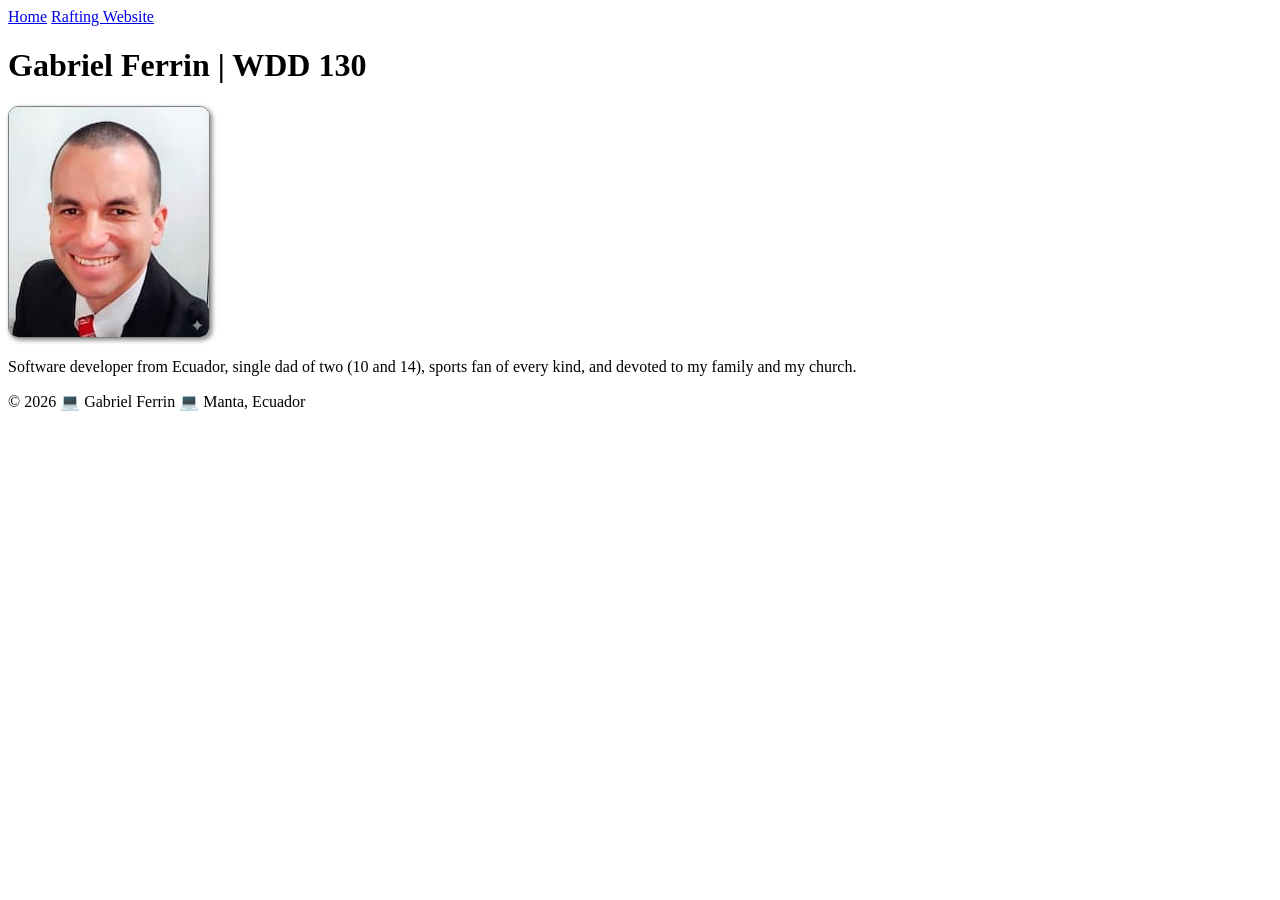
==== index.html @ d225ea96 "W01 Assignment: Home Page" ====
<!DOCTYPE html>
<html lang="en">

<head>
    <meta charset="UTF-8">
    <meta name="viewport" content="width=device-width, initial-scale=1.0">
    <title>Gabriel Ferrin | WDD 130</title>
</head>

<body>
    <header>
        <nav>
            <a href="#">Home</a>
            <a href="wwr/">Rafting Website</a>
        </nav>
    </header>
    <main>
        <h1>Gabriel Ferrin | WDD 130</h1>
        <img src="images/profile.jpg" alt="Gabriel Ferrin profile picture" width="200"
          style="border-radius: 10px; border: 1px solid gray; box-shadow: 2px 2px 5px gray;">
        <p>
            Software developer from Ecuador, single dad of two (10 and 14), sports fan of every
            kind, and devoted
            to my family and my church.
        </p>
    </main>
    <footer>
        <p>
            &copy; 2026 💻 Gabriel Ferrin 💻 Manta, Ecuador
        </p>
    </footer>
</body>

</html>
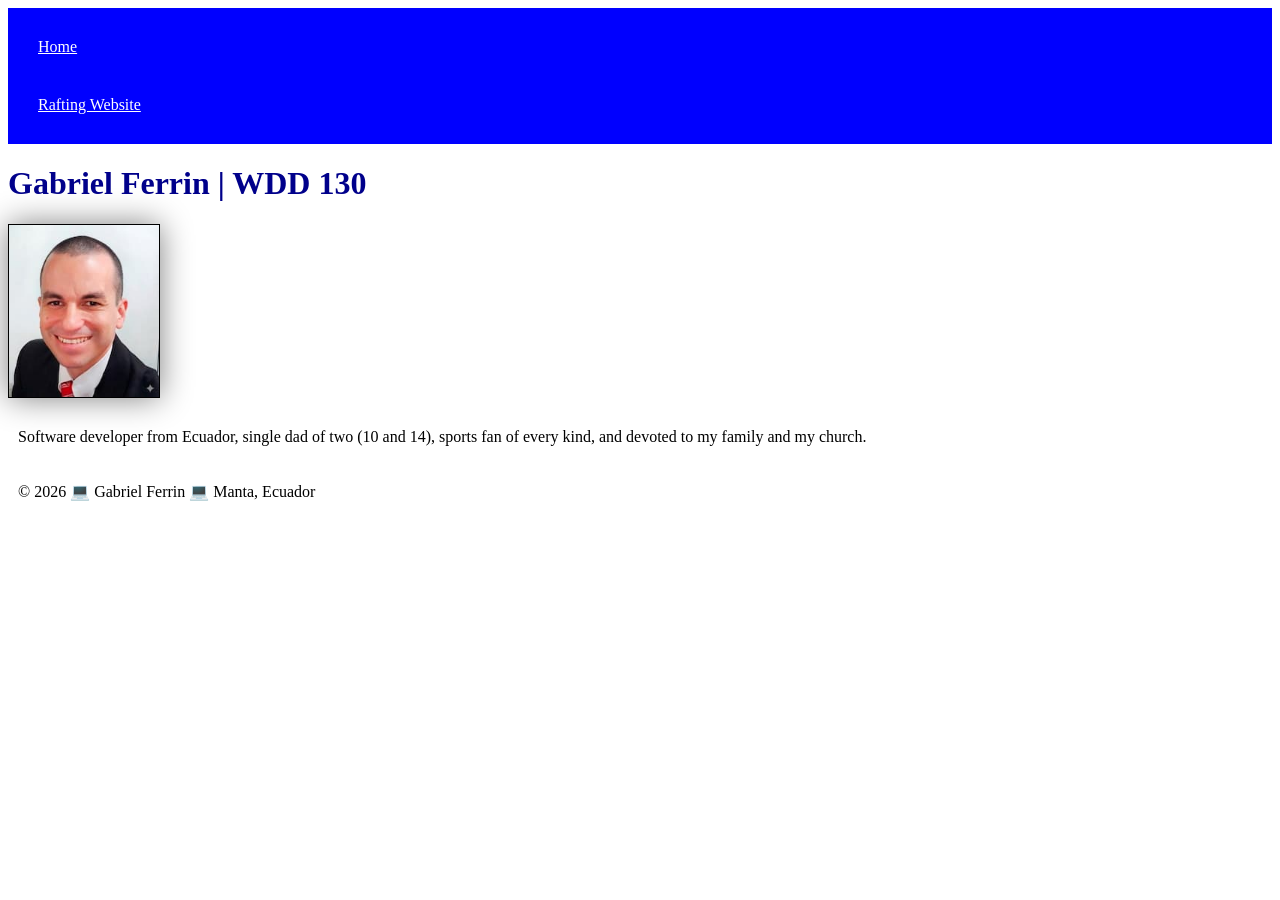
==== commit 41955485: "W02 Learning Activity: An Introduction to CSS" ====
--- a/index.html
+++ b/index.html
@@ -4,7 +4,8 @@
 <head>
     <meta charset="UTF-8">
     <meta name="viewport" content="width=device-width, initial-scale=1.0">
-    <title>Gabriel Ferrin | WDD 130</title>
+    <title>Angel Gabriel Ferrin Moreira | WDD 130</title>
+    <link rel="stylesheet" href="styles/styles.css">
 </head>
 
 <body>
@@ -16,8 +17,7 @@
     </header>
     <main>
         <h1>Gabriel Ferrin | WDD 130</h1>
-        <img src="images/profile.jpg" alt="Gabriel Ferrin profile picture" width="200"
-          style="border-radius: 10px; border: 1px solid gray; box-shadow: 2px 2px 5px gray;">
+        <img src="images/profile.jpg" alt="Gabriel Ferrin profile picture" width="200">
         <p>
             Software developer from Ecuador, single dad of two (10 and 14), sports fan of every
             kind, and devoted
--- a/styles/styles.css
+++ b/styles/styles.css
@@ -0,0 +1,25 @@
+nav {
+    background-color: blue;
+    padding: 10px;
+}
+
+nav a {
+    color: white;
+    display: block;
+    padding: 20px;
+}
+
+h1 {
+    color: darkblue;
+}
+
+img {
+    width: 150px;
+    height: auto;
+    border: 1px solid black;
+    box-shadow: 0 0 30px gray;
+}
+
+p {
+    padding: 10px;
+}
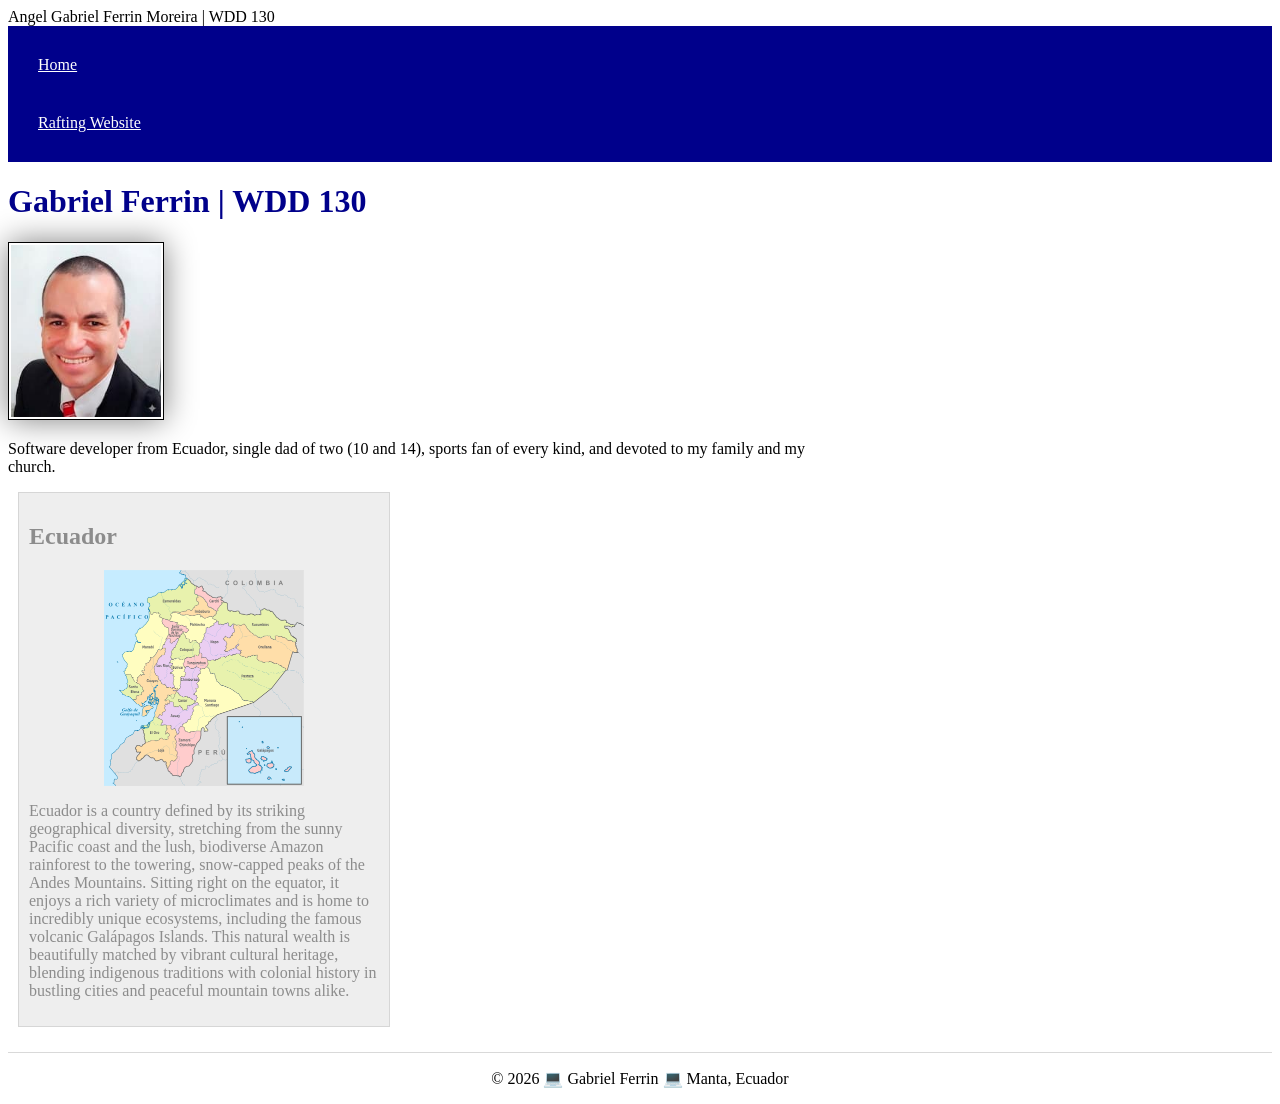
==== commit 2ed55f1c: "W02 Assignment: Home Page Enhancement" ====
--- a/index.html
+++ b/index.html
@@ -4,7 +4,10 @@
 <head>
     <meta charset="UTF-8">
     <meta name="viewport" content="width=device-width, initial-scale=1.0">
-    <title>Angel Gabriel Ferrin Moreira | WDD 130</title>
+    <meta name="description"
+      content="Gabriel Ferrin's web development project for the WDD 130 course, featuring practical applications of modern web design principles.">
+    <meta name="author" content="Gabriel Ferrin" <title>Angel Gabriel Ferrin Moreira | WDD 130
+    </title>
     <link rel="stylesheet" href="styles/styles.css">
 </head>
 
@@ -24,6 +27,20 @@
             to my family and my church.
         </p>
     </main>
+    <aside>
+        <h2>Ecuador</h2>
+        <img src="images/ecuador-aside.png"
+          alt="Administrative map of Ecuador showing its provinces, with the Galápagos Islands in an inset.">
+        <p>
+            Ecuador is a country defined by its striking geographical diversity, stretching from the
+            sunny Pacific coast and the lush, biodiverse Amazon rainforest to the towering,
+            snow-capped peaks of the Andes Mountains. Sitting right on the equator, it enjoys a rich
+            variety of microclimates and is home to incredibly unique ecosystems, including the
+            famous volcanic Galápagos Islands. This natural wealth is beautifully matched by vibrant
+            cultural heritage, blending indigenous traditions with colonial history in bustling
+            cities and peaceful mountain towns alike.
+        </p>
+    </aside>
     <footer>
         <p>
             &copy; 2026 💻 Gabriel Ferrin 💻 Manta, Ecuador
--- a/styles/styles.css
+++ b/styles/styles.css
@@ -1,5 +1,5 @@
 nav {
-    background-color: blue;
+    background-color: darkblue;
     padding: 10px;
 }
 
@@ -9,17 +9,44 @@
     padding: 20px;
 }
 
+main {
+    max-width: 840px;
+}
+
 h1 {
     color: darkblue;
 }
 
-img {
+main img {
     width: 150px;
     height: auto;
     border: 1px solid black;
+    padding: 2px;
     box-shadow: 0 0 30px gray;
 }
 
 p {
+    padding: 0px;
+}
+
+aside {
+    width: 350px;
+    margin: 10px;
+    border: 1px solid rgb(0 0 0 / 0.1);
     padding: 10px;
+    background-color: #eee;
+    color: #8c8c8c;
+}
+
+aside img {
+    width: 200px;
+    height: auto;
+    display: block;
+    margin: 0 auto;
+}
+
+footer {
+    margin-top: 25px;
+    border-top: 1px solid rgb(0 0 0 / 0.15);
+    text-align: center;
 }
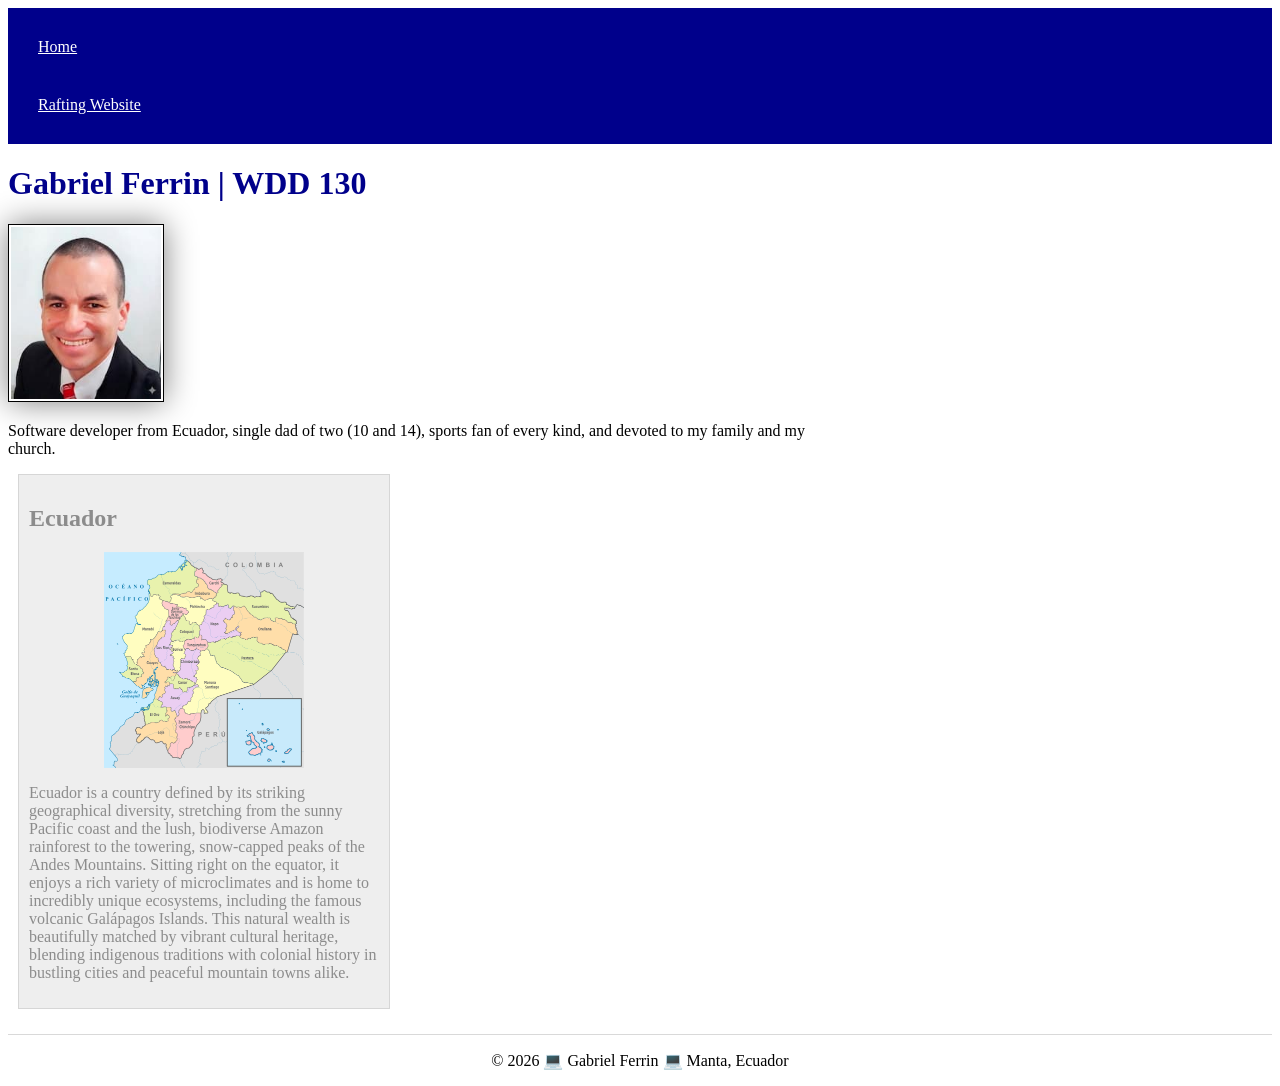
==== commit c5742e93: "AI Tutor feedback" ====
--- a/index.html
+++ b/index.html
@@ -4,10 +4,11 @@
 <head>
     <meta charset="UTF-8">
     <meta name="viewport" content="width=device-width, initial-scale=1.0">
+    <title>Angel Gabriel Ferrin Moreira | WDD 130
+    </title>
     <meta name="description"
       content="Gabriel Ferrin's web development project for the WDD 130 course, featuring practical applications of modern web design principles.">
-    <meta name="author" content="Gabriel Ferrin" <title>Angel Gabriel Ferrin Moreira | WDD 130
-    </title>
+    <meta name="author" content="Gabriel Ferrin" >
     <link rel="stylesheet" href="styles/styles.css">
 </head>
 
--- a/styles/styles.css
+++ b/styles/styles.css
@@ -26,7 +26,7 @@
 }
 
 p {
-    padding: 0px;
+    padding: 0;
 }
 
 aside {
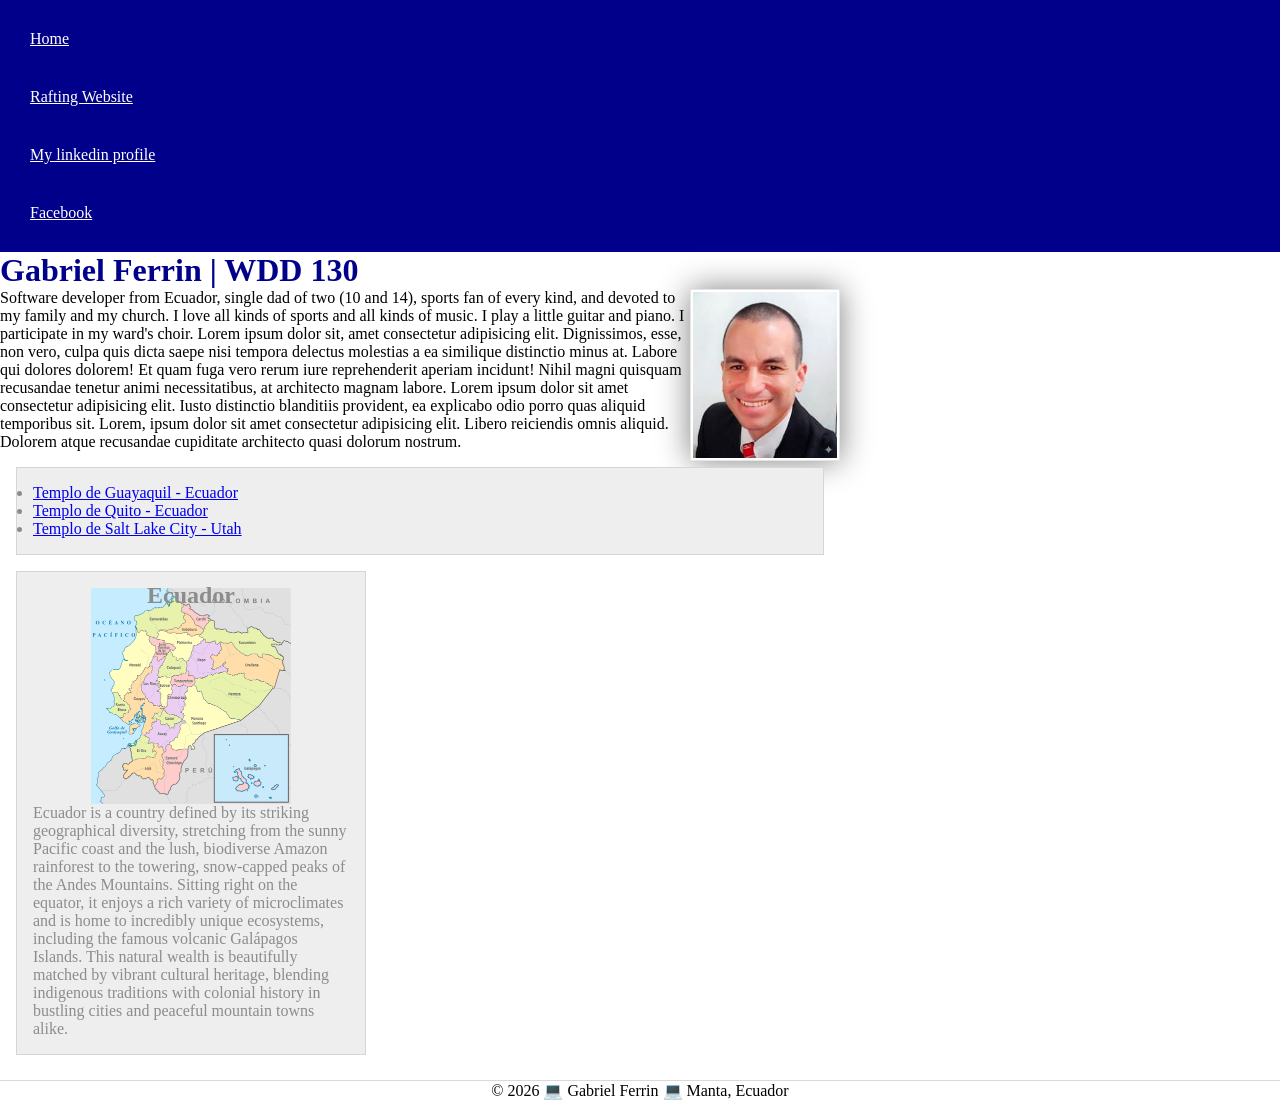
==== commit b5182e6a: "W03 Code-along Activity: Home Page Enhancement" ====
--- a/index.html
+++ b/index.html
@@ -17,6 +17,8 @@
         <nav>
             <a href="#">Home</a>
             <a href="wwr/">Rafting Website</a>
+            <a href="https://www.linkedin.com/in/gabriel-ferrin-moreira/" target="_blank" rel="noopener">My linkedin profile</a>
+            <a href="https://facebook.com" target="_blank" rel="noopener">Facebook</a>
         </nav>
     </header>
     <main>
@@ -24,11 +26,20 @@
         <img src="images/profile.jpg" alt="Gabriel Ferrin profile picture" width="200">
         <p>
             Software developer from Ecuador, single dad of two (10 and 14), sports fan of every
-            kind, and devoted
-            to my family and my church.
+            kind, and devoted to my family and my church.
+            I love all kinds of sports and all kinds of music. I play a little guitar and piano.
+            I participate in my ward's choir.
+            Lorem ipsum dolor sit, amet consectetur adipisicing elit. Dignissimos, esse, non vero, culpa quis dicta saepe nisi tempora delectus molestias a ea similique distinctio minus at. Labore qui dolores dolorem! Et quam fuga vero rerum iure reprehenderit aperiam incidunt! Nihil magni quisquam recusandae tenetur animi necessitatibus, at architecto magnam labore.
+            Lorem ipsum dolor sit amet consectetur adipisicing elit. Iusto distinctio blanditiis provident, ea explicabo odio porro quas aliquid temporibus sit.
+            Lorem, ipsum dolor sit amet consectetur adipisicing elit. Libero reiciendis omnis aliquid. Dolorem atque recusandae cupiditate architecto quasi dolorum nostrum.
         </p>
+        <ul class="box">
+            <li><a href="https://www.churchofjesuschrist.org/temples/details/guayaquil-ecuador-temple?lang=spa" target="_blank" rel="noopener">Templo de Guayaquil - Ecuador</a></li>
+            <li><a href="https://www.churchofjesuschrist.org/temples/details/guayaquil-ecuador-temple?lang=spa" target="_blank" rel="noopener">Templo de Quito - Ecuador</a></li>
+            <li><a href="https://www.churchofjesuschrist.org/temples/details/salt-lake-temple?lang=spa" target="_blank" rel="noopener">Templo de Salt Lake City - Utah</a></li>
+        </ul>
     </main>
-    <aside>
+    <aside class="box">
         <h2>Ecuador</h2>
         <img src="images/ecuador-aside.png"
           alt="Administrative map of Ecuador showing its provinces, with the Galápagos Islands in an inset.">
--- a/styles/styles.css
+++ b/styles/styles.css
@@ -1,10 +1,26 @@
+* {
+    margin: 0;
+    padding: 0;
+    box-sizing: border-box;
+}
+
+:root {
+    --primary-color: darkblue;
+    --bg-color: black;
+    --color: gray;
+    --text-white: white;
+    --aside-bg: #eee;
+    --aside-text: #8c8c8c;
+    --default-border: 1px solid rgb(0 0 0 / 0.1);
+}
+
 nav {
-    background-color: darkblue;
+    background-color: var(--primary-color);
     padding: 10px;
 }
 
 nav a {
-    color: white;
+    color: var(--text-white);
     display: block;
     padding: 20px;
 }
@@ -20,9 +36,10 @@
 main img {
     width: 150px;
     height: auto;
-    border: 1px solid black;
+    border: var(--default-border);
     padding: 2px;
     box-shadow: 0 0 30px gray;
+    float: right;
 }
 
 p {
@@ -31,11 +48,14 @@
 
 aside {
     width: 350px;
-    margin: 10px;
-    border: 1px solid rgb(0 0 0 / 0.1);
-    padding: 10px;
-    background-color: #eee;
-    color: #8c8c8c;
+    background-color: var(--aside-bg);
+}
+
+aside h2 {
+    position: absolute;
+    top: 10px;
+    left: 50%;
+    transform: translateX(-50%);
 }
 
 aside img {
@@ -49,4 +69,15 @@
     margin-top: 25px;
     border-top: 1px solid rgb(0 0 0 / 0.15);
     text-align: center;
+}
+
+/* Class Selectors */
+
+.box {
+    margin: 1rem;
+    border: var(--default-border);
+    padding: 1rem;
+    background-color: var(--aside-bg);
+    color: var(--aside-text);
+    position: relative;
 }
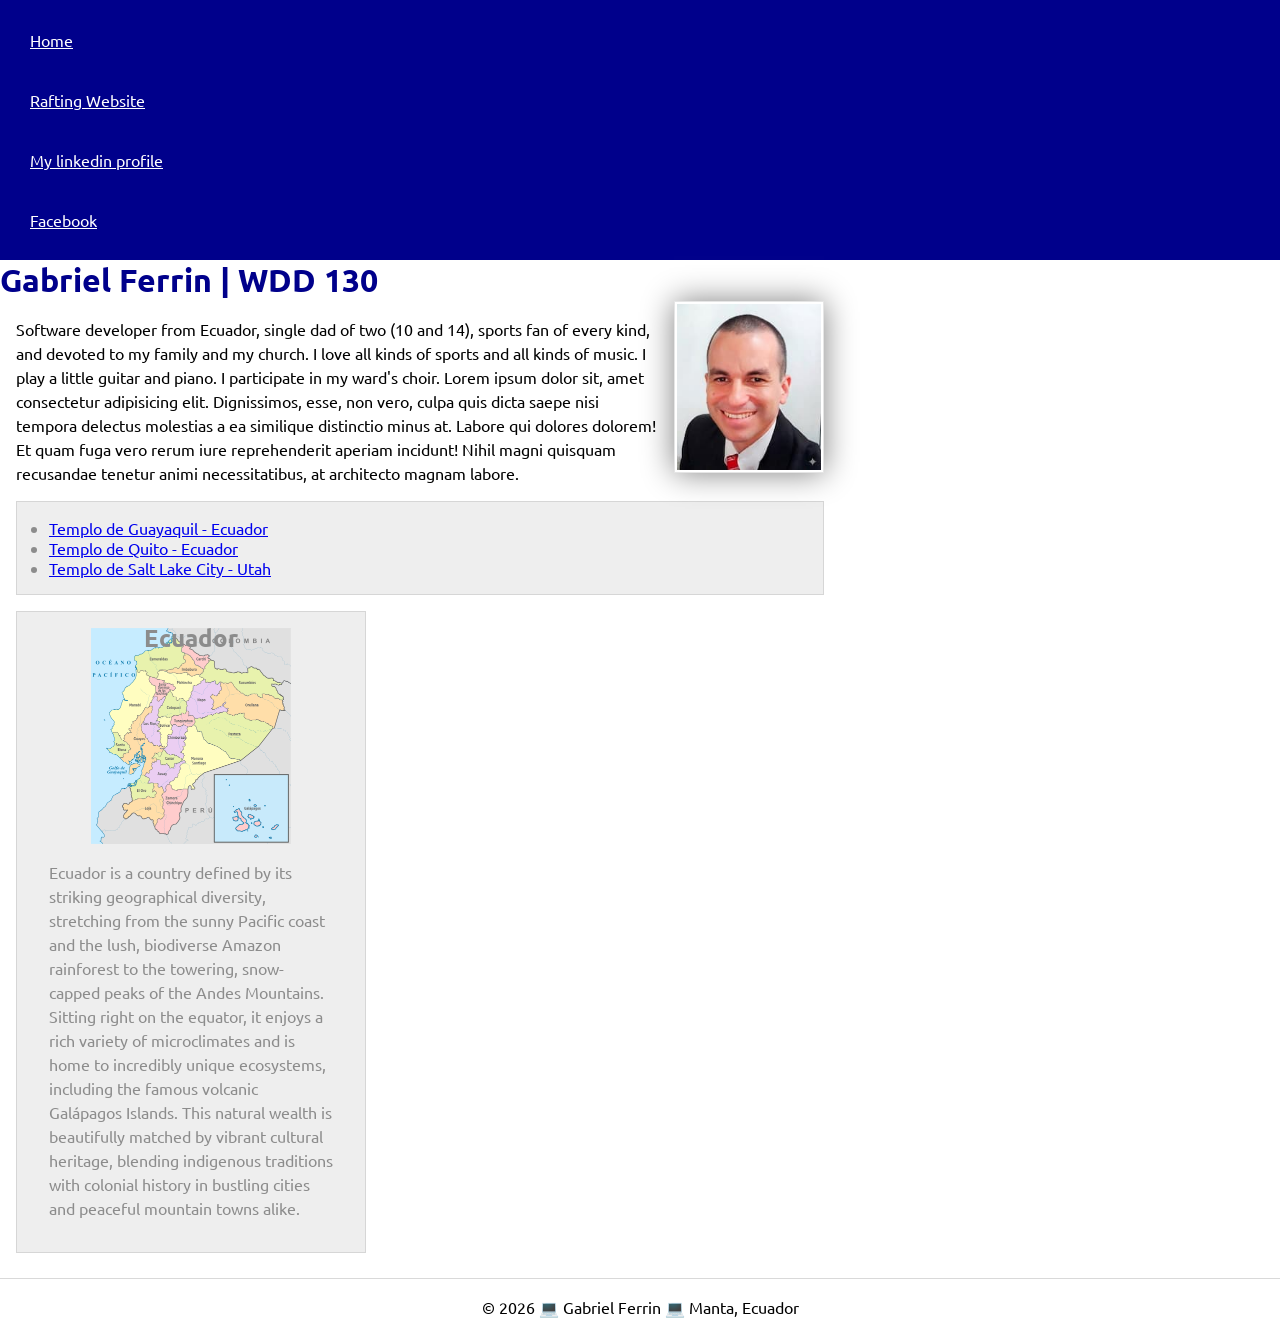
==== commit 0154a54f: "Improvements after watching video" ====
--- a/index.html
+++ b/index.html
@@ -8,16 +8,23 @@
     </title>
     <meta name="description"
       content="Gabriel Ferrin's web development project for the WDD 130 course, featuring practical applications of modern web design principles.">
-    <meta name="author" content="Gabriel Ferrin" >
+    <meta name="author" content="Gabriel Ferrin">
     <link rel="stylesheet" href="styles/styles.css">
+    <!-- font -->
+    <link rel="preconnect" href="https://fonts.googleapis.com">
+    <link rel="preconnect" href="https://fonts.gstatic.com" crossorigin>
+    <link
+      href="https://fonts.googleapis.com/css2?family=Ubuntu:ital,wght@0,300;0,400;0,500;0,700;1,300;1,400;1,500;1,700&display=swap"
+      rel="stylesheet">
 </head>
 
-<body>
+<body class="ubuntu-regular">
     <header>
         <nav>
             <a href="#">Home</a>
             <a href="wwr/">Rafting Website</a>
-            <a href="https://www.linkedin.com/in/gabriel-ferrin-moreira/" target="_blank" rel="noopener">My linkedin profile</a>
+            <a href="https://www.linkedin.com/in/gabriel-ferrin-moreira/" target="_blank"
+              rel="noopener">My linkedin profile</a>
             <a href="https://facebook.com" target="_blank" rel="noopener">Facebook</a>
         </nav>
     </header>
@@ -29,14 +36,19 @@
             kind, and devoted to my family and my church.
             I love all kinds of sports and all kinds of music. I play a little guitar and piano.
             I participate in my ward's choir.
-            Lorem ipsum dolor sit, amet consectetur adipisicing elit. Dignissimos, esse, non vero, culpa quis dicta saepe nisi tempora delectus molestias a ea similique distinctio minus at. Labore qui dolores dolorem! Et quam fuga vero rerum iure reprehenderit aperiam incidunt! Nihil magni quisquam recusandae tenetur animi necessitatibus, at architecto magnam labore.
-            Lorem ipsum dolor sit amet consectetur adipisicing elit. Iusto distinctio blanditiis provident, ea explicabo odio porro quas aliquid temporibus sit.
-            Lorem, ipsum dolor sit amet consectetur adipisicing elit. Libero reiciendis omnis aliquid. Dolorem atque recusandae cupiditate architecto quasi dolorum nostrum.
+            Lorem ipsum dolor sit, amet consectetur adipisicing elit. Dignissimos, esse, non vero,
+            culpa quis dicta saepe nisi tempora delectus molestias a ea similique distinctio minus
+            at. Labore qui dolores dolorem! Et quam fuga vero rerum iure reprehenderit aperiam
+            incidunt! Nihil magni quisquam recusandae tenetur animi necessitatibus, at architecto
+            magnam labore.
         </p>
-        <ul class="box">
-            <li><a href="https://www.churchofjesuschrist.org/temples/details/guayaquil-ecuador-temple?lang=spa" target="_blank" rel="noopener">Templo de Guayaquil - Ecuador</a></li>
-            <li><a href="https://www.churchofjesuschrist.org/temples/details/guayaquil-ecuador-temple?lang=spa" target="_blank" rel="noopener">Templo de Quito - Ecuador</a></li>
-            <li><a href="https://www.churchofjesuschrist.org/temples/details/salt-lake-temple?lang=spa" target="_blank" rel="noopener">Templo de Salt Lake City - Utah</a></li>
+        <ul class="box indent">
+            <li><a href="https://www.churchofjesuschrist.org/temples/details/guayaquil-ecuador-temple?lang=spa"
+                  target="_blank" rel="noopener">Templo de Guayaquil - Ecuador</a></li>
+            <li><a href="https://www.churchofjesuschrist.org/temples/details/guayaquil-ecuador-temple?lang=spa"
+                  target="_blank" rel="noopener">Templo de Quito - Ecuador</a></li>
+            <li><a href="https://www.churchofjesuschrist.org/temples/details/salt-lake-temple?lang=spa"
+                  target="_blank" rel="noopener">Templo de Salt Lake City - Utah</a></li>
         </ul>
     </main>
     <aside class="box">
--- a/styles/styles.css
+++ b/styles/styles.css
@@ -40,15 +40,18 @@
     padding: 2px;
     box-shadow: 0 0 30px gray;
     float: right;
+    margin-inline: 1rem;
 }
 
 p {
-    padding: 0;
+    line-height: 1.5;
+    margin: 1rem;
 }
 
 aside {
     width: 350px;
     background-color: var(--aside-bg);
+    position: relative;
 }
 
 aside h2 {
@@ -79,5 +82,58 @@
     padding: 1rem;
     background-color: var(--aside-bg);
     color: var(--aside-text);
-    position: relative;
+}
+
+.indent {
+    padding-left: 2rem;
+}
+
+/* font family and styles */
+
+.ubuntu-light {
+    font-family: "Ubuntu", sans-serif;
+    font-weight: 300;
+    font-style: normal;
+}
+
+.ubuntu-regular {
+    font-family: "Ubuntu", sans-serif;
+    font-weight: 400;
+    font-style: normal;
+}
+
+.ubuntu-medium {
+    font-family: "Ubuntu", sans-serif;
+    font-weight: 500;
+    font-style: normal;
+}
+
+.ubuntu-bold {
+    font-family: "Ubuntu", sans-serif;
+    font-weight: 700;
+    font-style: normal;
+}
+
+.ubuntu-light-italic {
+    font-family: "Ubuntu", sans-serif;
+    font-weight: 300;
+    font-style: italic;
+}
+
+.ubuntu-regular-italic {
+    font-family: "Ubuntu", sans-serif;
+    font-weight: 400;
+    font-style: italic;
+}
+
+.ubuntu-medium-italic {
+    font-family: "Ubuntu", sans-serif;
+    font-weight: 500;
+    font-style: italic;
+}
+
+.ubuntu-bold-italic {
+    font-family: "Ubuntu", sans-serif;
+    font-weight: 700;
+    font-style: italic;
 }
